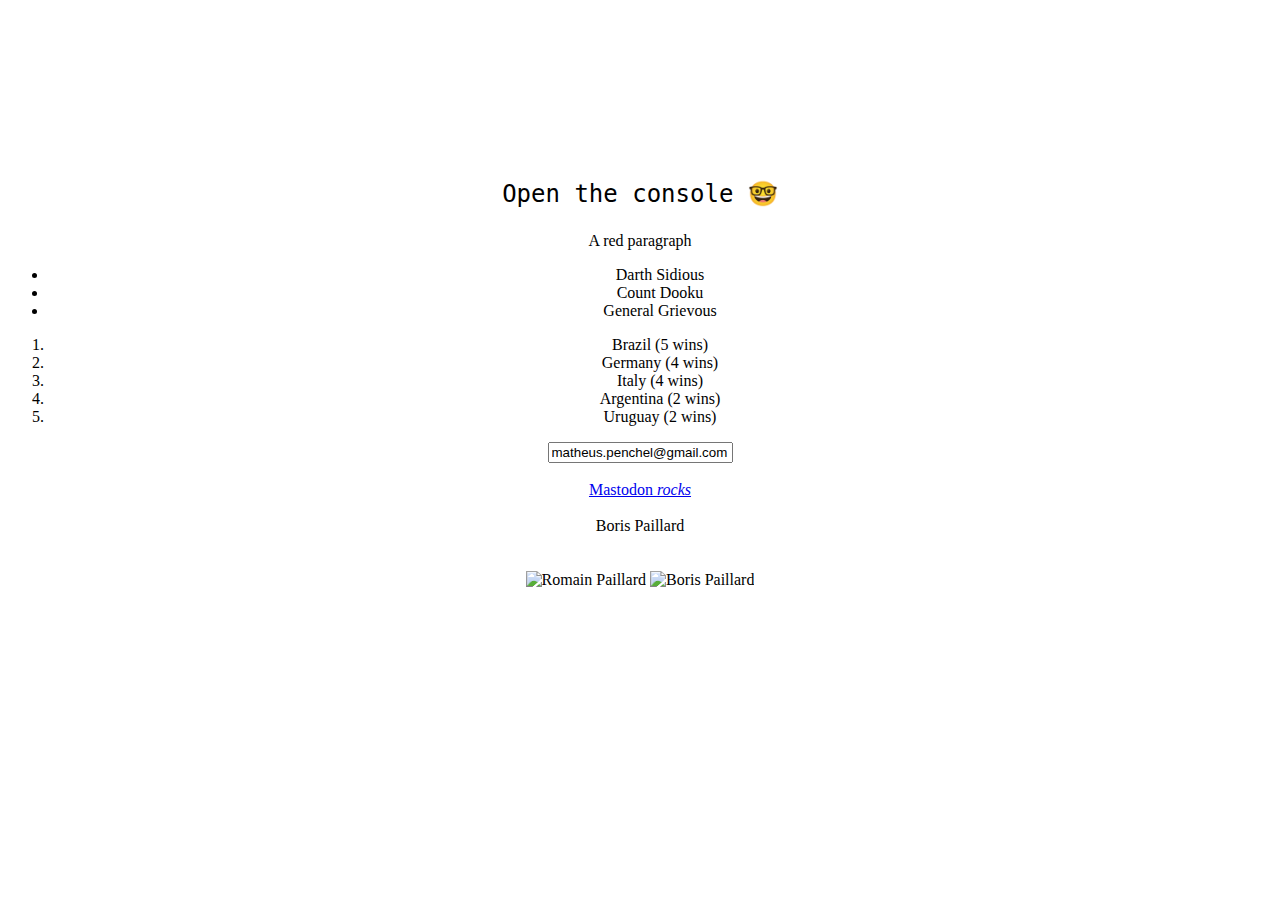
==== lectures/dom-and-events/index.html @ 33c5a208 "Boilerplate with some HTML for practicing during class" ====
<!DOCTYPE html>
<html>
  <head>
    <meta charset="UTF-8">
    <title>Playground - JavaScript 101</title>
  </head>
  <body>
    <div style="text-align: center;">
      <p style="margin-top: 20vh; font: normal 24px monospace;">
        Open the console 🤓
      </p>

      <!-- Add some HTML in here -->
      <p class="red">A red paragraph</p>

      <ul id="players">
        <li class="green">Darth Sidious</li>
        <li class="red">Count Dooku</li>
        <li class="yellow">General Grievous</li>
      </ul>

      <ol id="fifa-wins">
        <li>Brazil (5 wins)</li>
        <li>Germany (4 wins)</li>
        <li>Italy (4 wins)</li>
        <li>Argentina (2 wins)</li>
        <li>Uruguay (2 wins)</li>
      </ol>

      <input name="email" id="email" value="matheus.penchel@gmail.com" />
      <br><br>
      <a href="https://www.mastodonrocks.com/" id="home">Mastodon <em>rocks</em></a>
      <br><br>
      <div id="user" data-uid="2471555" data-github-nickname="Papillard">
        Boris Paillard
      </div>
      <br><br>
      <img src="https://kitt.lewagon.com/placeholder/users/monsieurpaillard"
      id="romain" height="200" alt="Romain Paillard" />
      <img src="https://kitt.lewagon.com/placeholder/users/Papillard"
      id="boris" height="200" alt="Boris Paillard" />

    </div>

    <script src="main.js"></script>
  </body>
</html>
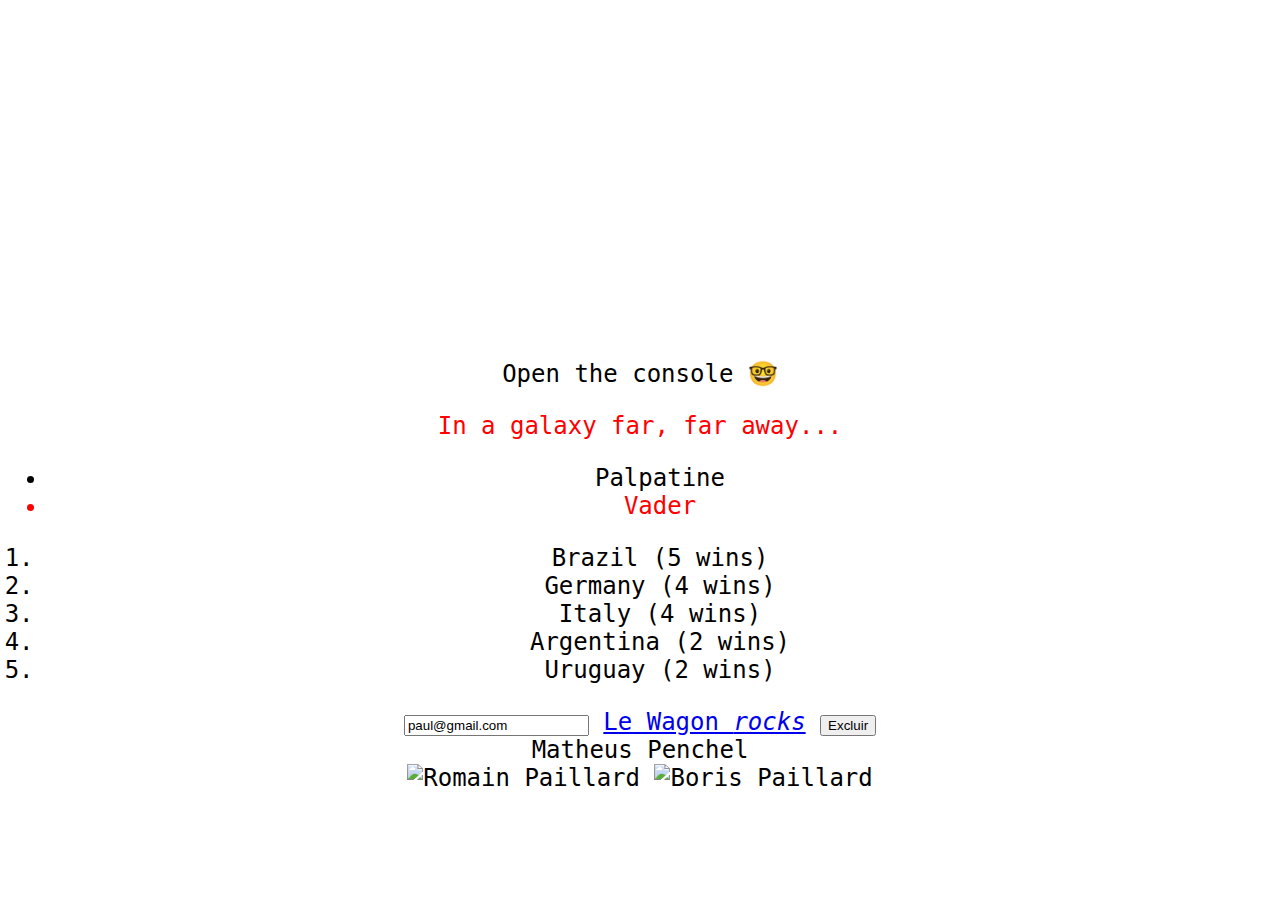
==== commit 9568813a: "Comments (in pt-BR)" ====
--- a/lectures/dom-and-events/index.html
+++ b/lectures/dom-and-events/index.html
@@ -3,20 +3,28 @@
   <head>
     <meta charset="UTF-8">
     <title>Playground - JavaScript 101</title>
+    <style>
+      .red {
+        color: red;
+      }
+
+      .img-circle {
+        border-radius: 50%;
+      }
+    </style>
   </head>
   <body>
-    <div style="text-align: center;">
-      <p style="margin-top: 20vh; font: normal 24px monospace;">
-        Open the console 🤓
-      </p>
+    <p style="margin-top: 40vh; text-align: center; font: normal 24px monospace;">
+      Open the console 🤓
+    </p>
 
-      <!-- Add some HTML in here -->
-      <p class="red">A red paragraph</p>
+    <!-- Add some HTML in here -->
+    <div style="text-align: center; font: normal 24px monospace;">
+      <p class="red">In a galaxy far, far away...</p>
 
       <ul id="players">
-        <li class="green">Darth Sidious</li>
-        <li class="red">Count Dooku</li>
-        <li class="yellow">General Grievous</li>
+        <li class="green">Palpatine</li>
+        <li class="red">Vader</li>
       </ul>
 
       <ol id="fifa-wins">
@@ -27,19 +35,17 @@
         <li>Uruguay (2 wins)</li>
       </ol>
 
-      <input name="email" id="email" value="matheus.penchel@gmail.com" />
-      <br><br>
-      <a href="https://www.mastodonrocks.com/" id="home">Mastodon <em>rocks</em></a>
-      <br><br>
-      <div id="user" data-uid="2471555" data-github-nickname="Papillard">
-        Boris Paillard
-      </div>
-      <br><br>
+      <input name="email" id="email" value="paul@gmail.com" />
+
+      <a href="https://www.lewagon.com" id="home">Le Wagon <em>rocks</em></a>
+
+      <button id="excluir">Excluir</button>
+      <div id="name" data-banda-favorita="Mastodon" data-time="Botafogo">Matheus Penchel</div>
+
       <img src="https://kitt.lewagon.com/placeholder/users/monsieurpaillard"
-      id="romain" height="200" alt="Romain Paillard" />
+        id="romain" height="200" alt="Romain Paillard" />
       <img src="https://kitt.lewagon.com/placeholder/users/Papillard"
-      id="boris" height="200" alt="Boris Paillard" />
-
+        id="boris" height="200" alt="Boris Paillard" />
     </div>
 
     <script src="main.js"></script>
